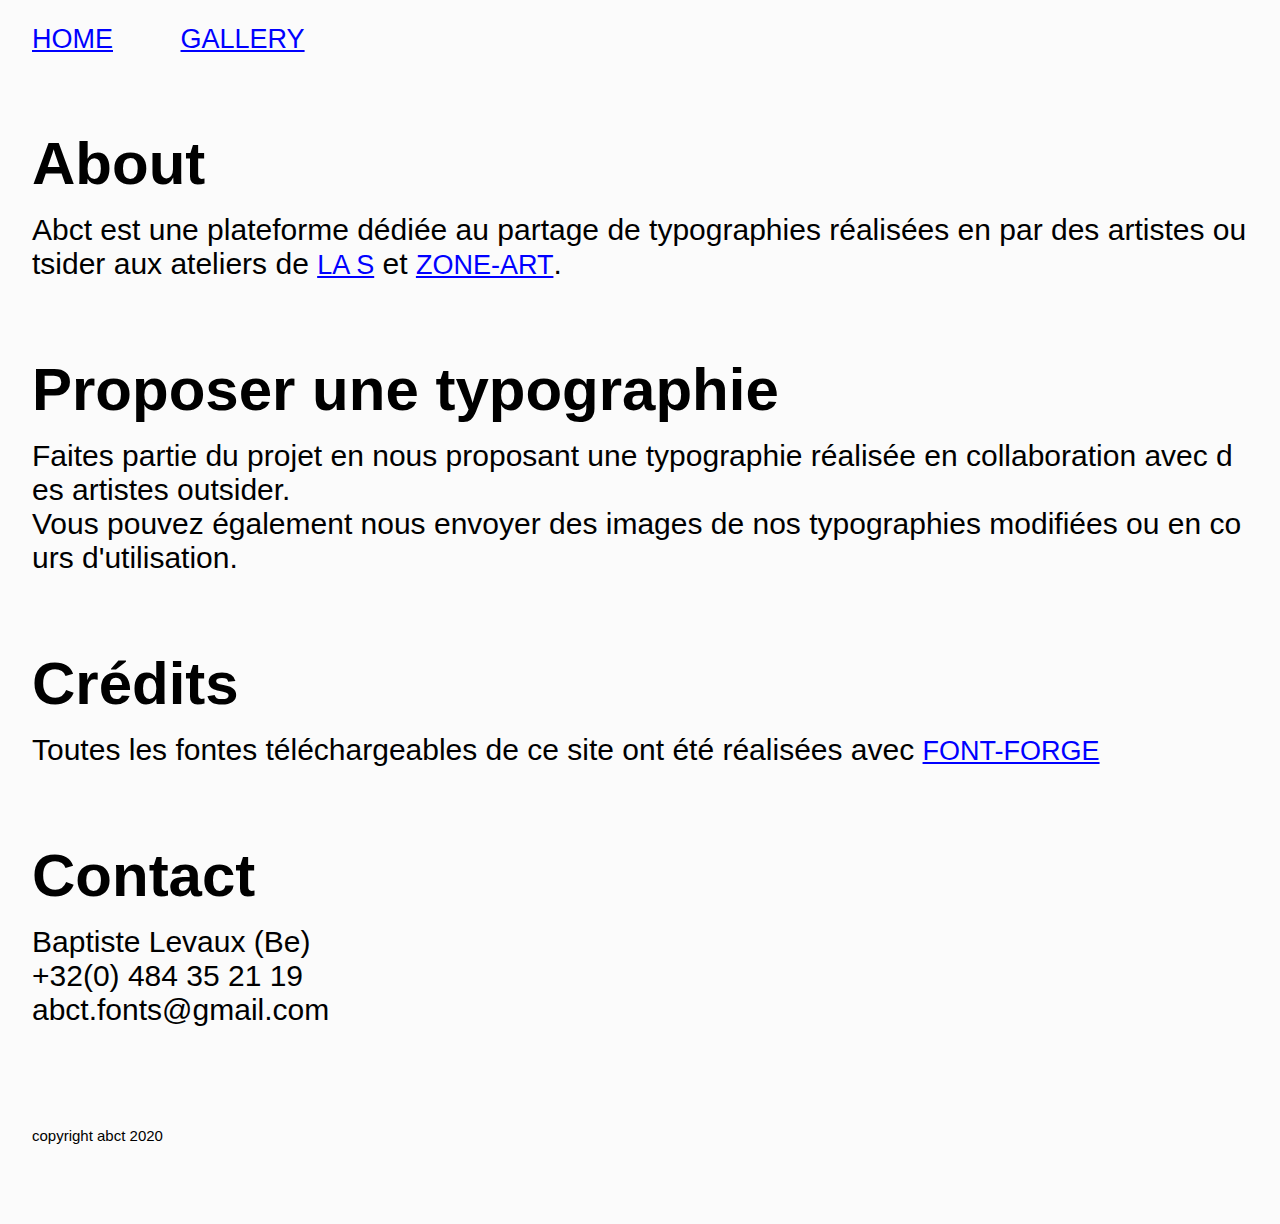
==== about.html @ 0324ef77 "Fr about" ====
<!DOCTYPE html>
<html>
    <head>
        <meta charset="utf-8" />
        <meta name="viewport" content="width=device-width,initial-scale=1.0">
        <link rel="stylesheet" href="style.css" />
        <title>Abct – Fonts</title>
        <link rel="shortcut icon" href="library/icone.ico">
        <meta property="og:image" content="library/thumbnail.jpg" />
        <meta property="og:type" content="website" />
        <meta property="og:url" content="https://abctfonts.github.io/" />
        <meta property="og:title" content="abct" />
        <meta property="og:description" content="Typographies libre de droit créées par des artistes différenciés" />
    </head>

    <body>
    <div>

    <nav>
      <a href="index">HOME</a>
      <a href="#">GALLERY</a>
    </nav>

    <section>
    <h1>About</h1>
      <p>Abct est une plateforme dédiée au partage de typographies réalisées en par des artistes outsider aux ateliers de
      <a href="http://www.lasgrandatelier.be/">LA S</a> et <a href="https://www.facebook.com/atelierszoneart/">ZONE-ART</a>.</p>
    </section>

    <section>
    <h1>Proposer une typographie</h1>
       <p>Faites partie du projet en nous proposant une typographie réalisée en collaboration avec des artistes outsider.</p>
       <p>Vous pouvez également nous envoyer des images de nos typographies modifiées ou en cours d'utilisation.</p>
    </section>

    <section>
    <h1>Crédits</h1>
      <p>Toutes les fontes téléchargeables de ce site ont été réalisées avec <a href="https://fontforge.org/en-US/">FONT-FORGE</a></p>
    </section>

    <section>
    <h1>Contact</h1>
      <p>Baptiste Levaux (Be)
      <br>+32(0) 484 35 21 19
      <br>abct.fonts@gmail.com</p>
    </section>

      <footer>
        <p>copyright  abct 2020</p>
      </footer>
    </div>
    </body>
</html>
---- style.css ----
body{
	font-family: Arial, Helvetica, sans-serif;
	font-size: 30px;
	background-color: #fbfbfb;
	word-break: break-all;
}

section{margin-bottom: 75px;}
nav{margin-bottom: 75px; font-size: 27px;}
h1{margin-top: 15px; margin-bottom: 15px; line-height: 68px; word-break: normal;}
p{margin: 0px;}
footer{margin-top: 100px; margin-bottom: 80px; font-size: 15px;}
a{color: blue; font-size: 27px;}
a:visited{color: blue;}

/* PC */
@media screen and (min-width: 1000px){
	body{background-size: 40%;}
	div{margin: 24px;}
	nav{word-spacing: 60px;}
	nav a{display: inline-block;}
}

/* Tablette */
@media screen and (min-width: 750px) and (max-width: 1000px){
	body{background-size: 60%;}
	div{margin: 16px;}
	nav{text-align: center; word-spacing: 60px;}
	nav a{display: inline-block;}
	footer{text-align: center;}
}

/* Smartphone */
@media screen and (max-width: 750px){
	body{background-size: 80%;}
	div{margin: 8px;}
	nav{line-height: 50px; text-align: center; margin-bottom: 50px;}
	nav a{display: block;}
	footer{text-align: center;}
}

.edit1{line-height: 50px; color: red; width: 100%; outline: none; font-size: 45px;}
.edit2{line-height: 50px; color: red; width: 100%; outline: none; font-size: 45px;}
.edit3{line-height: 50px; color: red; width: 100%; outline: none; font-size: 45px;}
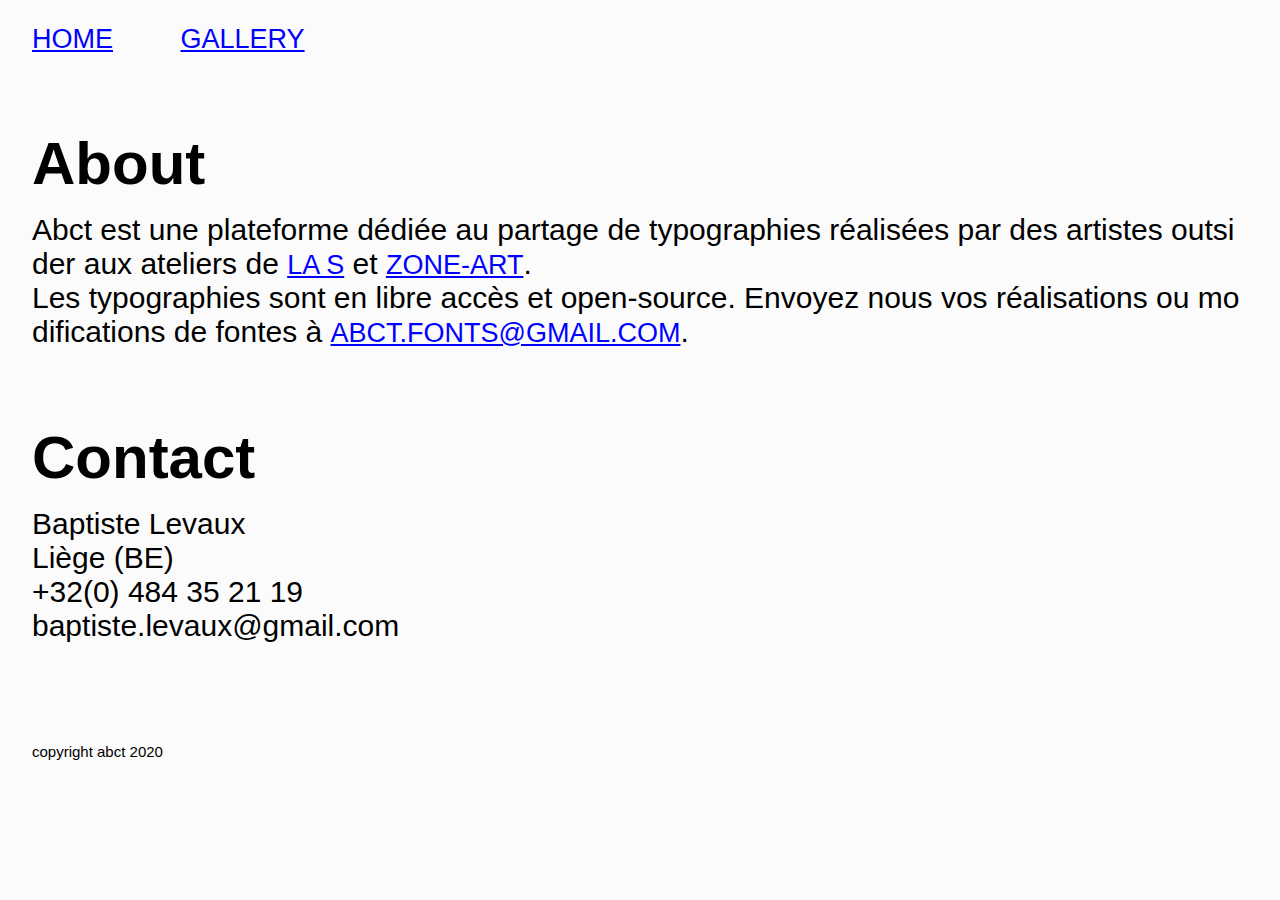
==== commit a6cd8f4e: "Content update" ====
--- a/about.html
+++ b/about.html
@@ -10,7 +10,7 @@
         <meta property="og:type" content="website" />
         <meta property="og:url" content="https://abctfonts.github.io/" />
         <meta property="og:title" content="abct" />
-        <meta property="og:description" content="Typographies libre de droit créées par des artistes différenciés" />
+        <meta property="og:description" content="Typographies libres de droit créées par des artistes outsider" />
     </head>
 
     <body>
@@ -23,26 +23,17 @@
 
     <section>
     <h1>About</h1>
-      <p>Abct est une plateforme dédiée au partage de typographies réalisées en par des artistes outsider aux ateliers de
+      <p>Abct est une plateforme dédiée au partage de typographies réalisées par des artistes outsider aux ateliers de
       <a href="http://www.lasgrandatelier.be/">LA S</a> et <a href="https://www.facebook.com/atelierszoneart/">ZONE-ART</a>.</p>
-    </section>
-
-    <section>
-    <h1>Proposer une typographie</h1>
-       <p>Faites partie du projet en nous proposant une typographie réalisée en collaboration avec des artistes outsider.</p>
-       <p>Vous pouvez également nous envoyer des images de nos typographies modifiées ou en cours d'utilisation.</p>
-    </section>
-
-    <section>
-    <h1>Crédits</h1>
-      <p>Toutes les fontes téléchargeables de ce site ont été réalisées avec <a href="https://fontforge.org/en-US/">FONT-FORGE</a></p>
+      <p>Les typographies sont en libre accès et open-source. Envoyez nous vos réalisations ou modifications de fontes à <a href="mailto:abct.fonts@gmail.com">ABCT.FONTS@GMAIL.COM</a>.</p>
     </section>
 
     <section>
     <h1>Contact</h1>
-      <p>Baptiste Levaux (Be)
+      <p>Baptiste Levaux
+      <br>Liège (BE)
       <br>+32(0) 484 35 21 19
-      <br>abct.fonts@gmail.com</p>
+      <br>baptiste.levaux@gmail.com</p>
     </section>
 
       <footer>
--- a/style.css
+++ b/style.css
@@ -39,6 +39,7 @@
 	footer{text-align: center;}
 }
 
-.edit1{line-height: 50px; color: red; width: 100%; outline: none; font-size: 45px;}
-.edit2{line-height: 50px; color: red; width: 100%; outline: none; font-size: 45px;}
-.edit3{line-height: 50px; color: red; width: 100%; outline: none; font-size: 45px;}
+.edit1{line-height: 80px; color: red; width: 100%; outline: none; font-size: 75px;}
+.edit2{line-height: 80px; color: red; width: 100%; outline: none; font-size: 75px;}
+.edit3{line-height: 80px; color: red; width: 100%; outline: none; font-size: 75px;}
+.edit4{line-height: 80px; color: red; width: 100%; outline: none; font-size: 75px;}
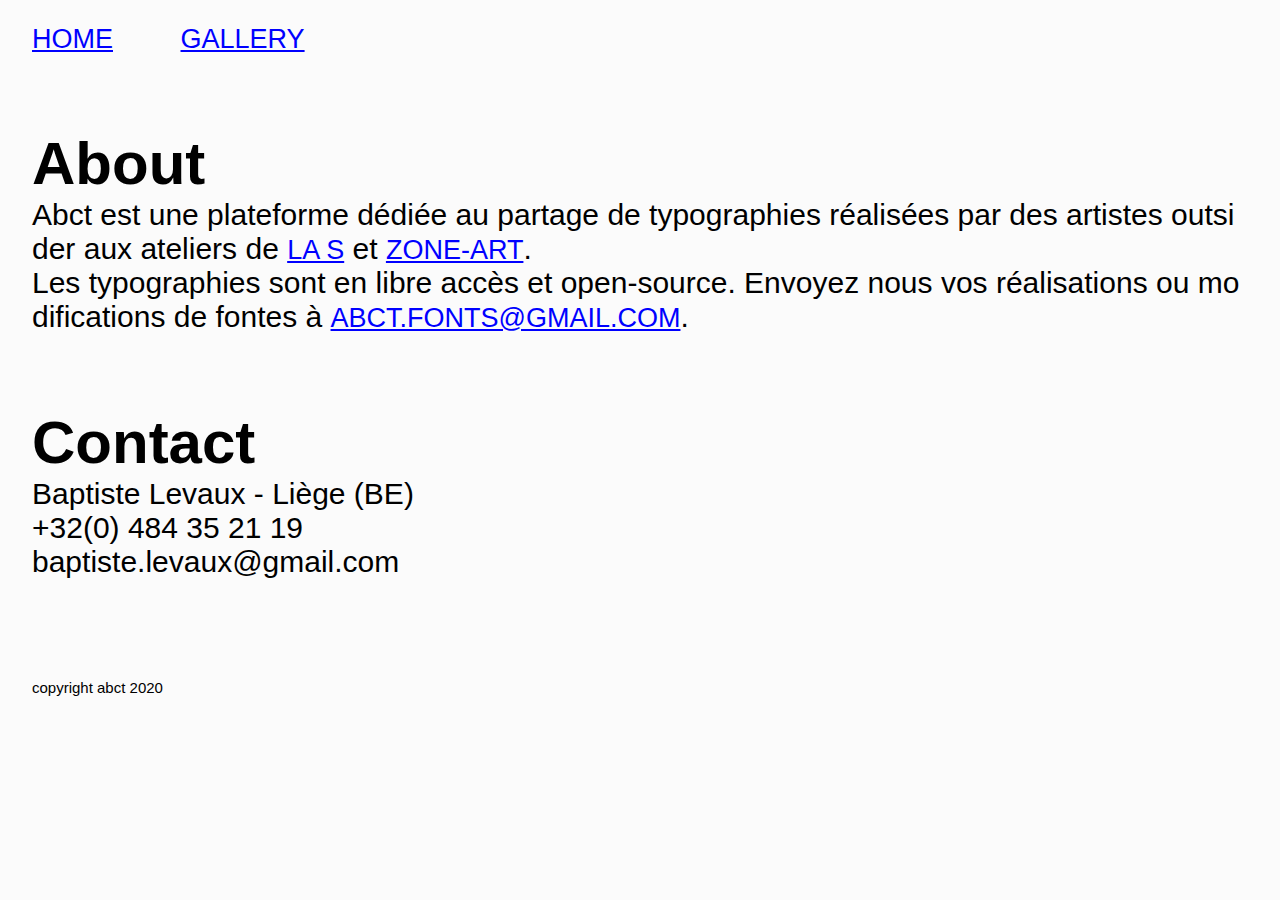
==== commit f87c94ac: "Adjust" ====
--- a/about.html
+++ b/about.html
@@ -30,8 +30,7 @@
 
     <section>
     <h1>Contact</h1>
-      <p>Baptiste Levaux
-      <br>Liège (BE)
+      <p>Baptiste Levaux - Liège (BE)
       <br>+32(0) 484 35 21 19
       <br>baptiste.levaux@gmail.com</p>
     </section>
--- a/style.css
+++ b/style.css
@@ -7,11 +7,12 @@
 
 section{margin-bottom: 75px;}
 nav{margin-bottom: 75px; font-size: 27px;}
-h1{margin-top: 15px; margin-bottom: 15px; line-height: 68px; word-break: normal;}
+h1{margin-top: 15px; margin-bottom: 0px; line-height: 68px; word-break: normal;}
 p{margin: 0px;}
-footer{margin-top: 100px; margin-bottom: 80px; font-size: 15px;}
+footer{margin-top: 100px; margin-bottom: 120px; font-size: 15px;}
 a{color: blue; font-size: 27px;}
 a:visited{color: blue;}
+.download{margin-top: 30px;}
 
 /* PC */
 @media screen and (min-width: 1000px){
@@ -19,6 +20,10 @@
 	div{margin: 24px;}
 	nav{word-spacing: 60px;}
 	nav a{display: inline-block;}
+  .edit1{font-size: 6vw;}
+  .edit2{font-size: 6vw;}
+  .edit3{font-size: 6vw;}
+  .edit4{font-size: 6vw;}
 }
 
 /* Tablette */
@@ -28,6 +33,10 @@
 	nav{text-align: center; word-spacing: 60px;}
 	nav a{display: inline-block;}
 	footer{text-align: center;}
+  .edit1{font-size: 8vw;}
+  .edit2{font-size: 8vw;}
+  .edit3{font-size: 8vw;}
+  .edit4{font-size: 8vw;}
 }
 
 /* Smartphone */
@@ -37,9 +46,13 @@
 	nav{line-height: 50px; text-align: center; margin-bottom: 50px;}
 	nav a{display: block;}
 	footer{text-align: center;}
+  .edit1{font-size: 10vw;}
+  .edit2{font-size: 10vw;}
+  .edit3{font-size: 10vw;}
+  .edit4{font-size: 10vw;}
 }
 
-.edit1{line-height: 80px; color: red; width: 100%; outline: none; font-size: 75px;}
-.edit2{line-height: 80px; color: red; width: 100%; outline: none; font-size: 75px;}
-.edit3{line-height: 80px; color: red; width: 100%; outline: none; font-size: 75px;}
-.edit4{line-height: 80px; color: red; width: 100%; outline: none; font-size: 75px;}
+.edit1{line-height: 1em; color: slategrey; width: 100%; outline: none;}
+.edit2{line-height: 1em; color: slategrey; width: 100%; outline: none;}
+.edit3{line-height: 1em; color: slategrey; width: 100%; outline: none;}
+.edit4{line-height: 1em; color: slategrey; width: 100%; outline: none;}
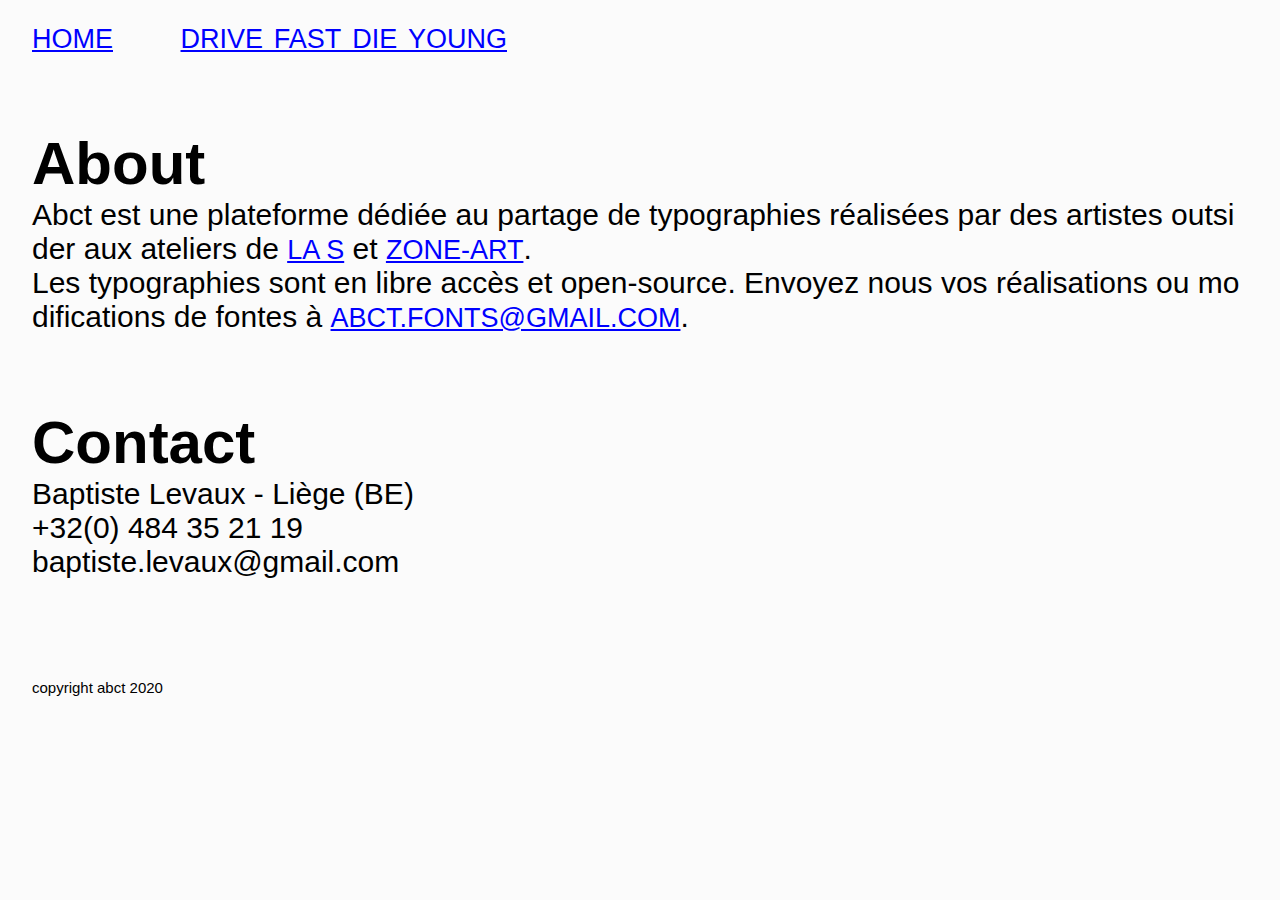
==== commit 22fa036e: "link update" ====
--- a/about.html
+++ b/about.html
@@ -9,7 +9,7 @@
         <meta property="og:image" content="library/thumbnail.jpg" />
         <meta property="og:type" content="website" />
         <meta property="og:url" content="https://abctfonts.github.io/" />
-        <meta property="og:title" content="abct" />
+        <meta property="og:title" content="ABCT" />
         <meta property="og:description" content="Typographies libres de droit créées par des artistes outsider" />
     </head>
 
@@ -18,7 +18,7 @@
 
     <nav>
       <a href="index">HOME</a>
-      <a href="#">GALLERY</a>
+      <a href="drivefastdieyoung">DRIVE&#8239;&#8239;FAST&#8239;&#8239;DIE&#8239;&#8239;YOUNG</a>
     </nav>
 
     <section>
--- a/style.css
+++ b/style.css
@@ -2,6 +2,9 @@
 	font-family: Arial, Helvetica, sans-serif;
 	font-size: 30px;
 	background-color: #fbfbfb;
+  background-attachment: fixed;
+	background-repeat: no-repeat;
+	background-position: bottom left;
 	word-break: break-all;
 }
 
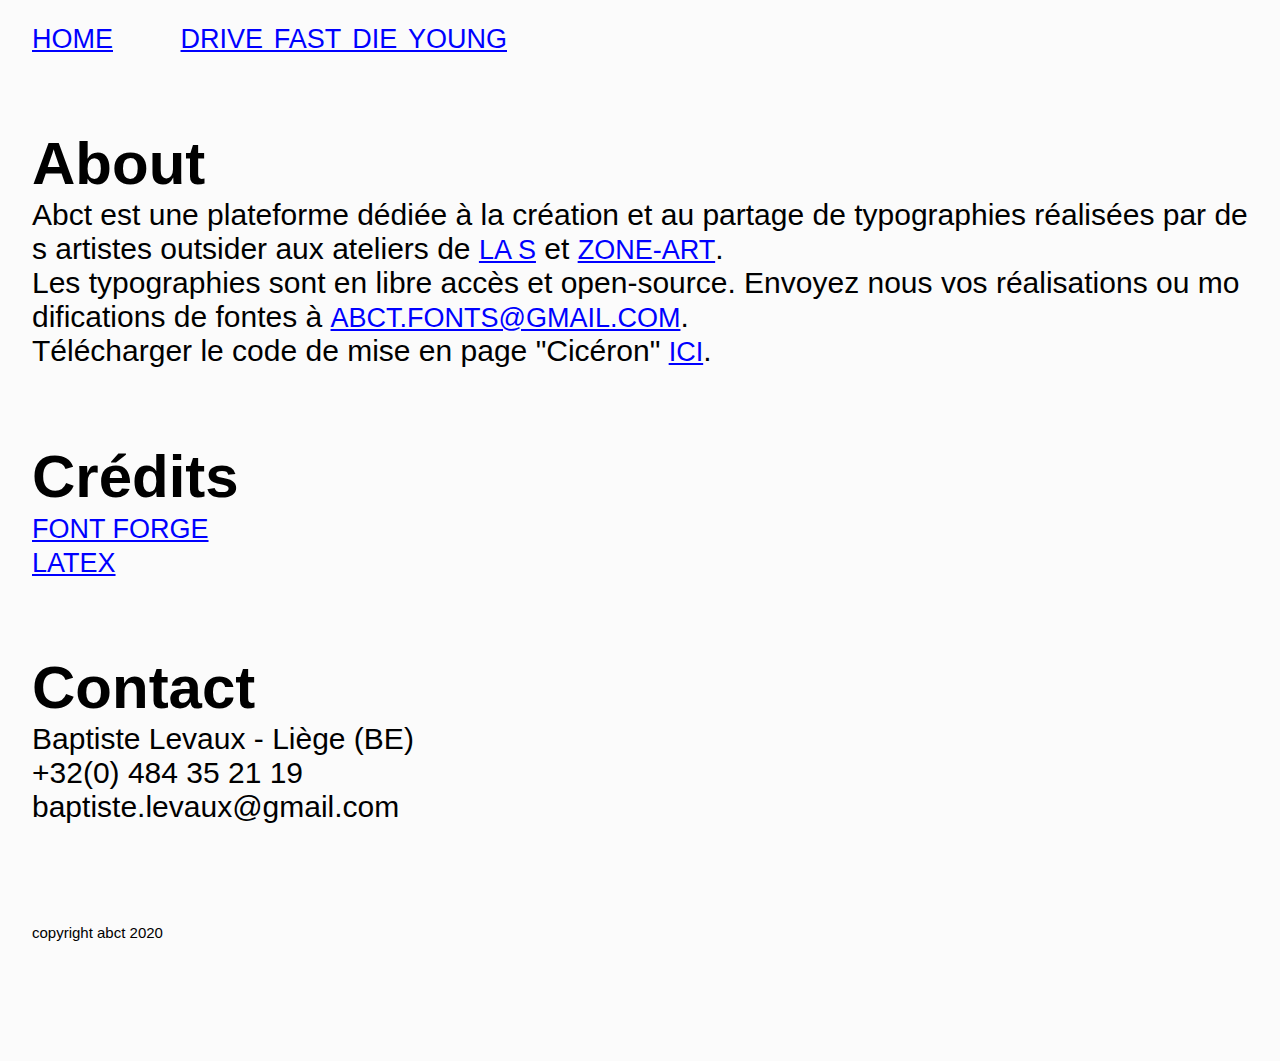
==== commit 184a207e: "Adding credits" ====
--- a/about.html
+++ b/about.html
@@ -23,9 +23,16 @@
 
     <section>
     <h1>About</h1>
-      <p>Abct est une plateforme dédiée au partage de typographies réalisées par des artistes outsider aux ateliers de
+      <p>Abct est une plateforme dédiée à la création et au partage de typographies réalisées par des artistes outsider aux ateliers de
       <a href="http://www.lasgrandatelier.be/">LA S</a> et <a href="https://www.facebook.com/atelierszoneart/">ZONE-ART</a>.</p>
       <p>Les typographies sont en libre accès et open-source. Envoyez nous vos réalisations ou modifications de fontes à <a href="mailto:abct.fonts@gmail.com">ABCT.FONTS@GMAIL.COM</a>.</p>
+      <p>Télécharger le code de mise en page "Cicéron" <a download href="#" onclick="#" target="about">ICI</a>.</p>
+    </section>
+
+    <section>
+    <h1>Crédits</h1>
+      <p><a href="https://fontforge.org/en-US/">FONT FORGE</a>
+      <br><a href="https://www.latex-project.org/">LATEX</a></p>
     </section>
 
     <section>
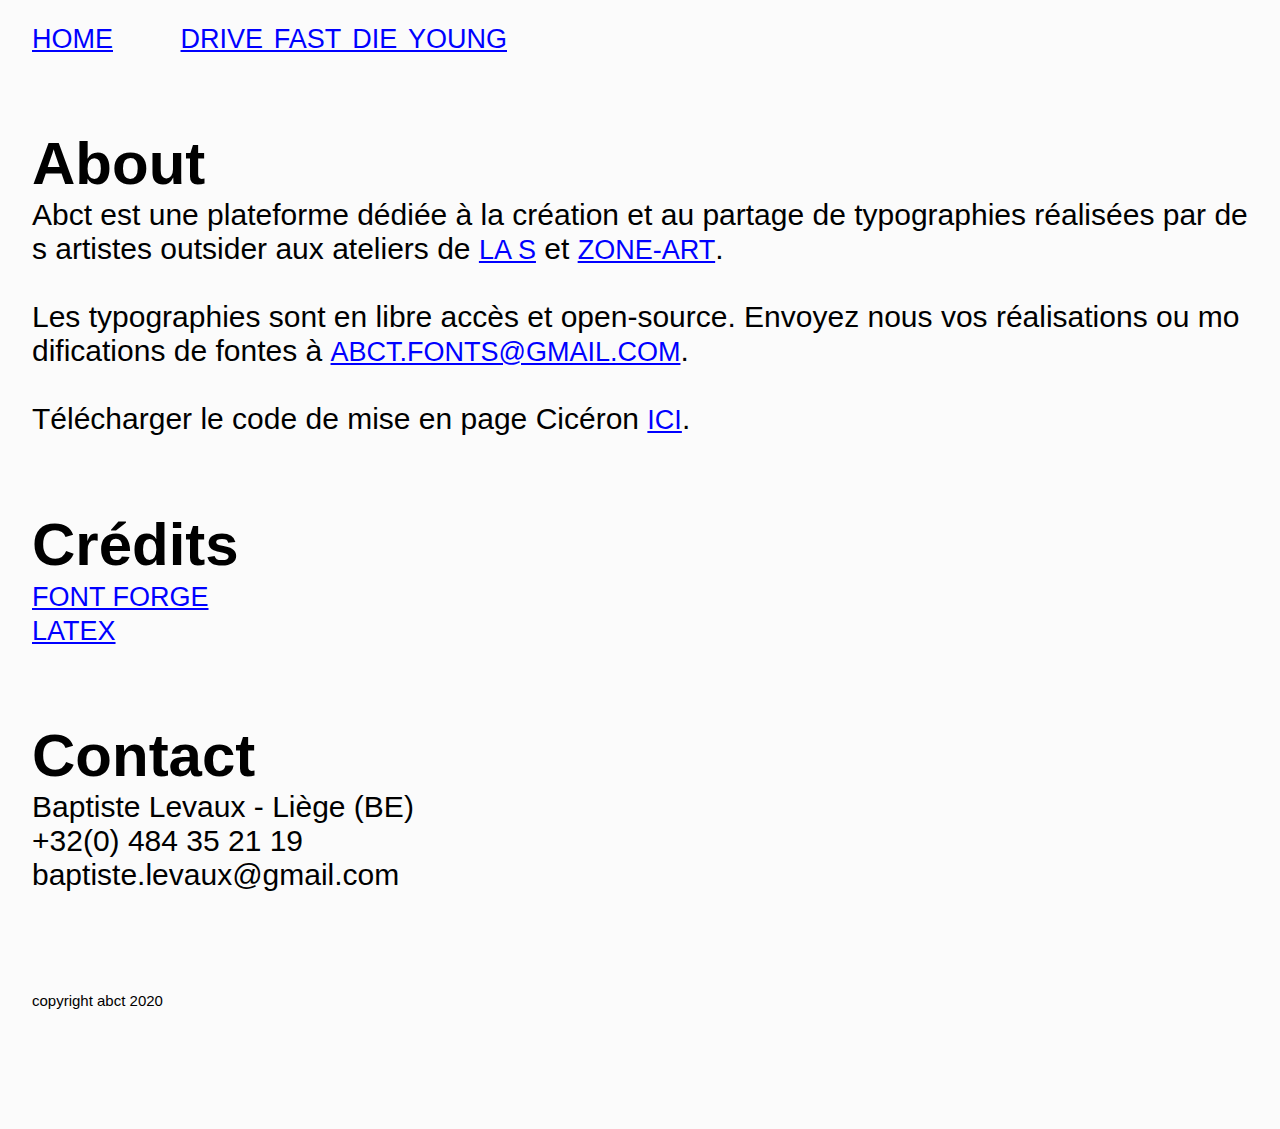
==== commit 866f85e5: "Content update" ====
--- a/about.html
+++ b/about.html
@@ -25,8 +25,8 @@
     <h1>About</h1>
       <p>Abct est une plateforme dédiée à la création et au partage de typographies réalisées par des artistes outsider aux ateliers de
       <a href="http://www.lasgrandatelier.be/">LA S</a> et <a href="https://www.facebook.com/atelierszoneart/">ZONE-ART</a>.</p>
-      <p>Les typographies sont en libre accès et open-source. Envoyez nous vos réalisations ou modifications de fontes à <a href="mailto:abct.fonts@gmail.com">ABCT.FONTS@GMAIL.COM</a>.</p>
-      <p>Télécharger le code de mise en page "Cicéron" <a download href="#" onclick="#" target="about">ICI</a>.</p>
+      <p><br>Les typographies sont en libre accès et open-source. Envoyez nous vos réalisations ou modifications de fontes à <a href="mailto:abct.fonts@gmail.com">ABCT.FONTS@GMAIL.COM</a>.</p>
+      <p><br>Télécharger le code de mise en page Cicéron <a download href="#" onclick="#" target="about">ICI</a>.</p>
     </section>
 
     <section>
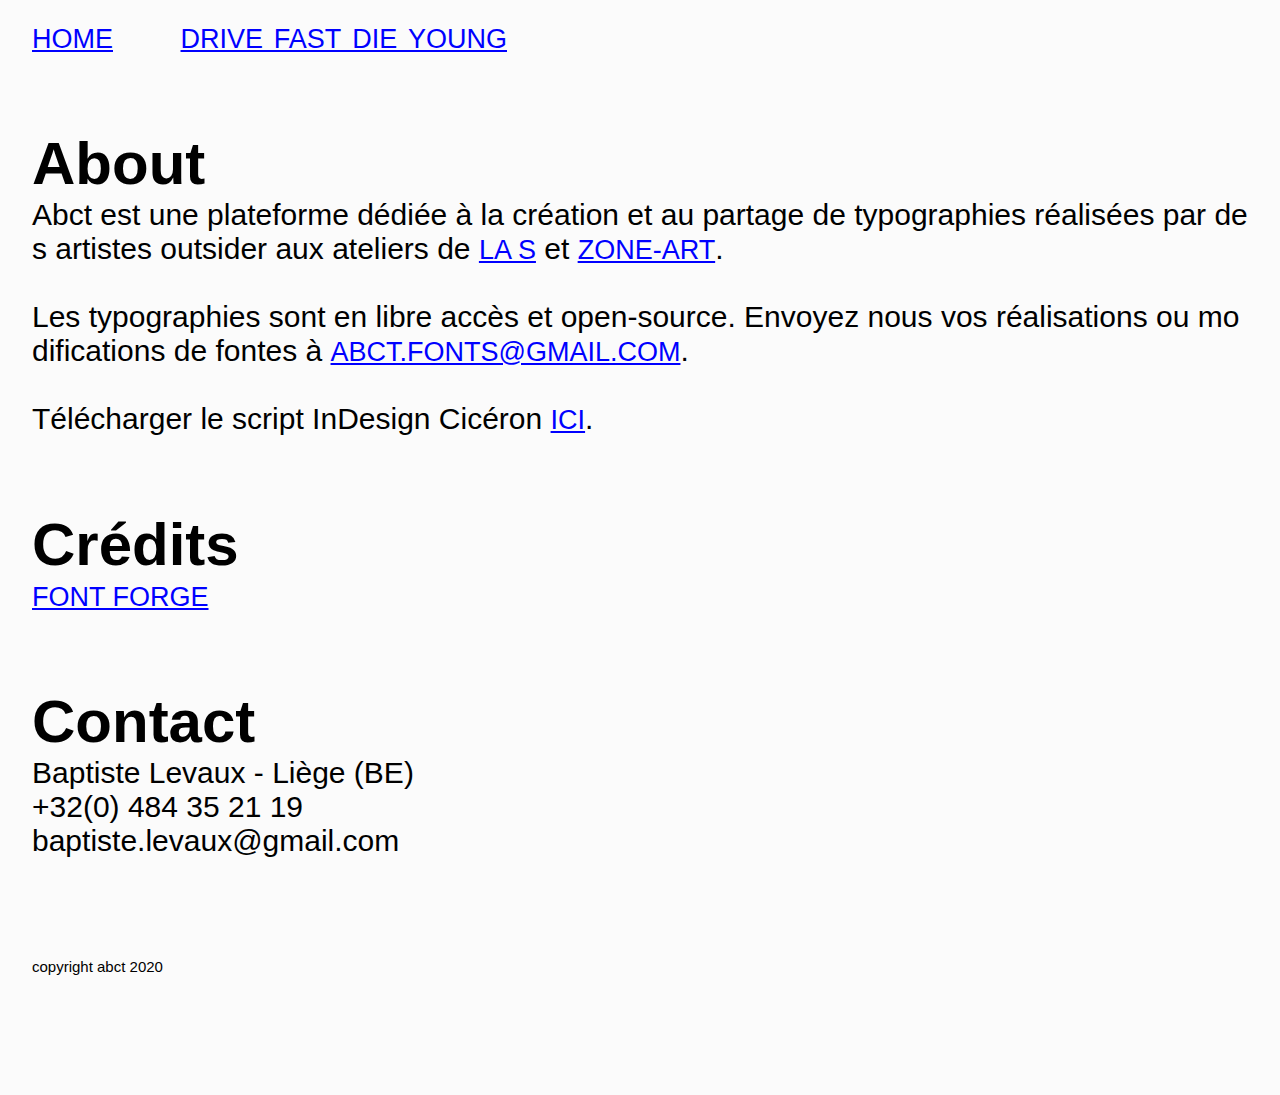
==== commit 056ce10e: "Content update" ====
--- a/about.html
+++ b/about.html
@@ -26,13 +26,12 @@
       <p>Abct est une plateforme dédiée à la création et au partage de typographies réalisées par des artistes outsider aux ateliers de
       <a href="http://www.lasgrandatelier.be/">LA S</a> et <a href="https://www.facebook.com/atelierszoneart/">ZONE-ART</a>.</p>
       <p><br>Les typographies sont en libre accès et open-source. Envoyez nous vos réalisations ou modifications de fontes à <a href="mailto:abct.fonts@gmail.com">ABCT.FONTS@GMAIL.COM</a>.</p>
-      <p><br>Télécharger le code de mise en page Cicéron <a download href="#" onclick="#" target="about">ICI</a>.</p>
+      <p><br>Télécharger le script InDesign Cicéron <a download href="#" onclick="#" target="about">ICI</a>.</p>
     </section>
 
     <section>
     <h1>Crédits</h1>
       <p><a href="https://fontforge.org/en-US/">FONT FORGE</a>
-      <br><a href="https://www.latex-project.org/">LATEX</a></p>
     </section>
 
     <section>
